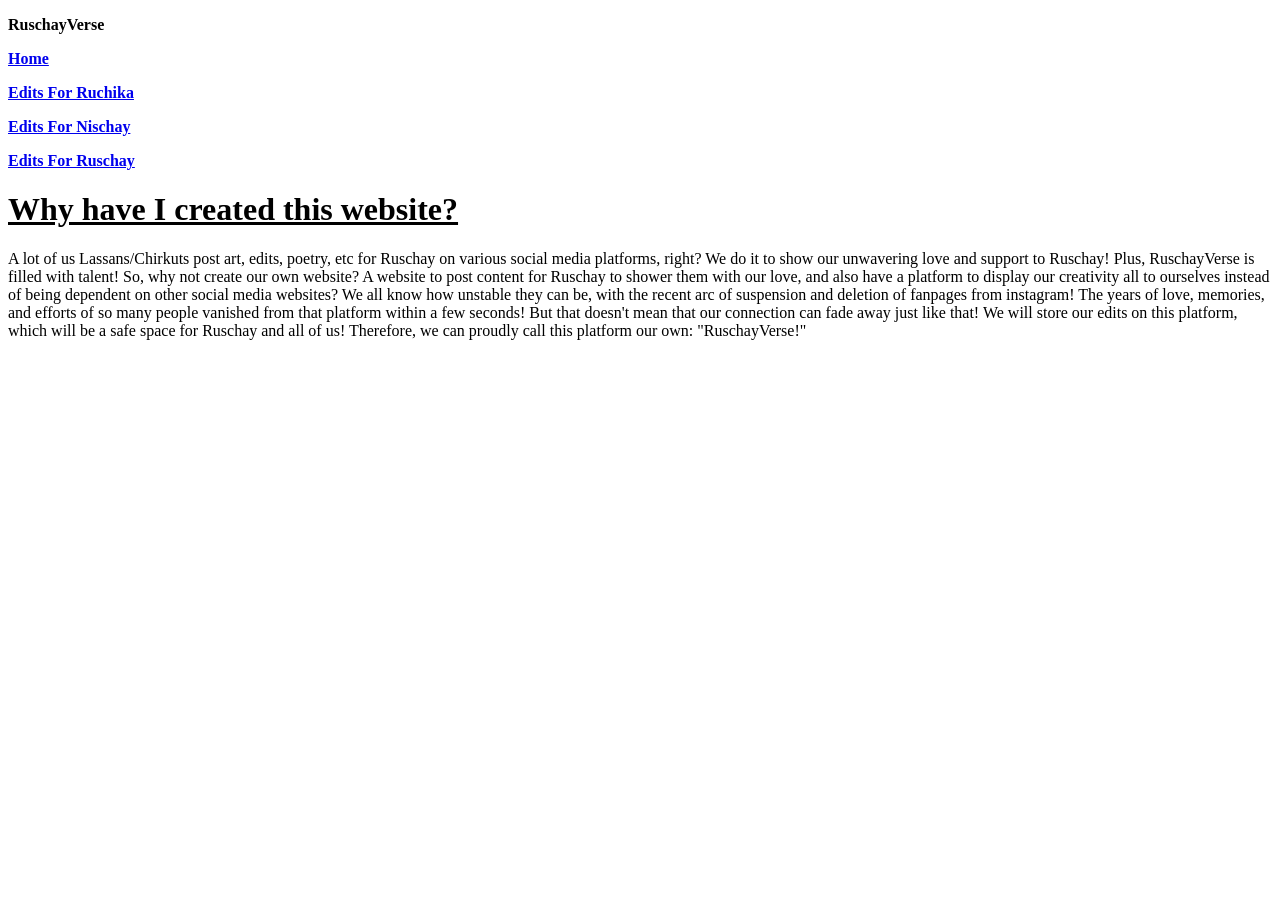
==== index.html @ 764787ec "Revise title and add introduction content Updated the website title and added a content section expl" ====
<!DOCTYPE html>
<html lang="en">

<head>
    <meta charset="UTF-8">
    <meta name="viewport" content="width=device-width, initial-scale=1.0">
    <title>RuschayVerse</title>
    <link rel="stylesheet" href="style.css">
</head>

<body>
    <div class="ruschay_corner"><p><b>RuschayVerse</b></p></div>

    <div class="menu">
        <a href="index"><p><b>Home</b></p></a>
        <a href="edits-for-ruchika"><p><b>Edits For Ruchika</b></p></a>
        <a href="edits-for-nischay"><p><b>Edits For Nischay</b></p></a>
        <a href="edits-for-ruschay"><p><b>Edits For Ruschay</b></p></a>
    </div>

    <div class="content">
        <div class="introduction">
            <p><h1><u>Why have I created this website?</u></h1></p>
            <p class="info">A lot of us Lassans/Chirkuts post art, edits, poetry, etc for
                Ruschay on various social media platforms, right? We do it to show our unwavering
                love and support to Ruschay! Plus, RuschayVerse is filled with talent! So, why not
                create our own website? A website to post content for Ruschay to shower them with
                our love, and also have a platform to display our creativity all to ourselves
                instead of being dependent on other social media websites? We all know how unstable
                they can be, with the recent arc of suspension and deletion of fanpages from
                instagram! The years of love, memories, and efforts of so many people vanished from
                that platform within a few seconds! But that doesn't mean that our connection can
                fade away just like that! We will store our edits on this platform, which will be a
                safe space for Ruschay and all of us! Therefore, we can proudly call this platform
                our own: "RuschayVerse!"
            </p>
        </div>
    </div>
</body>

</html>
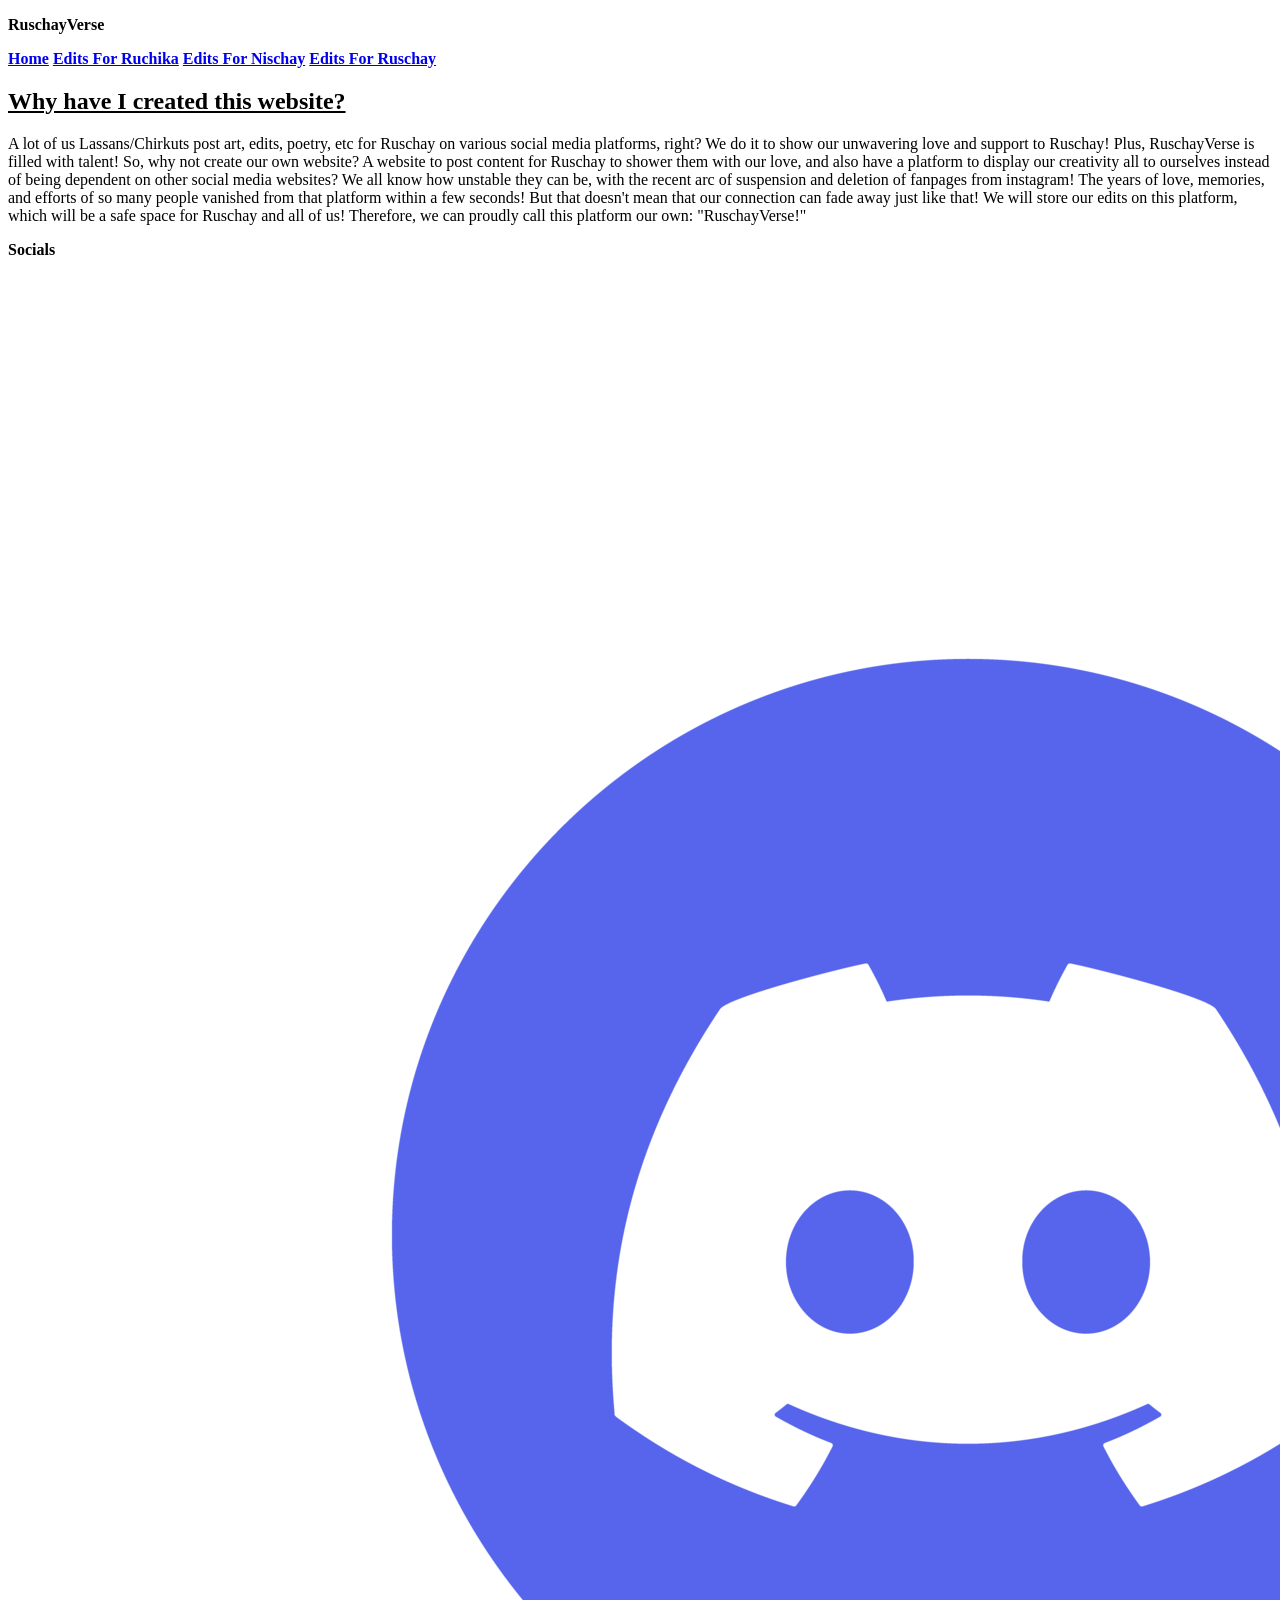
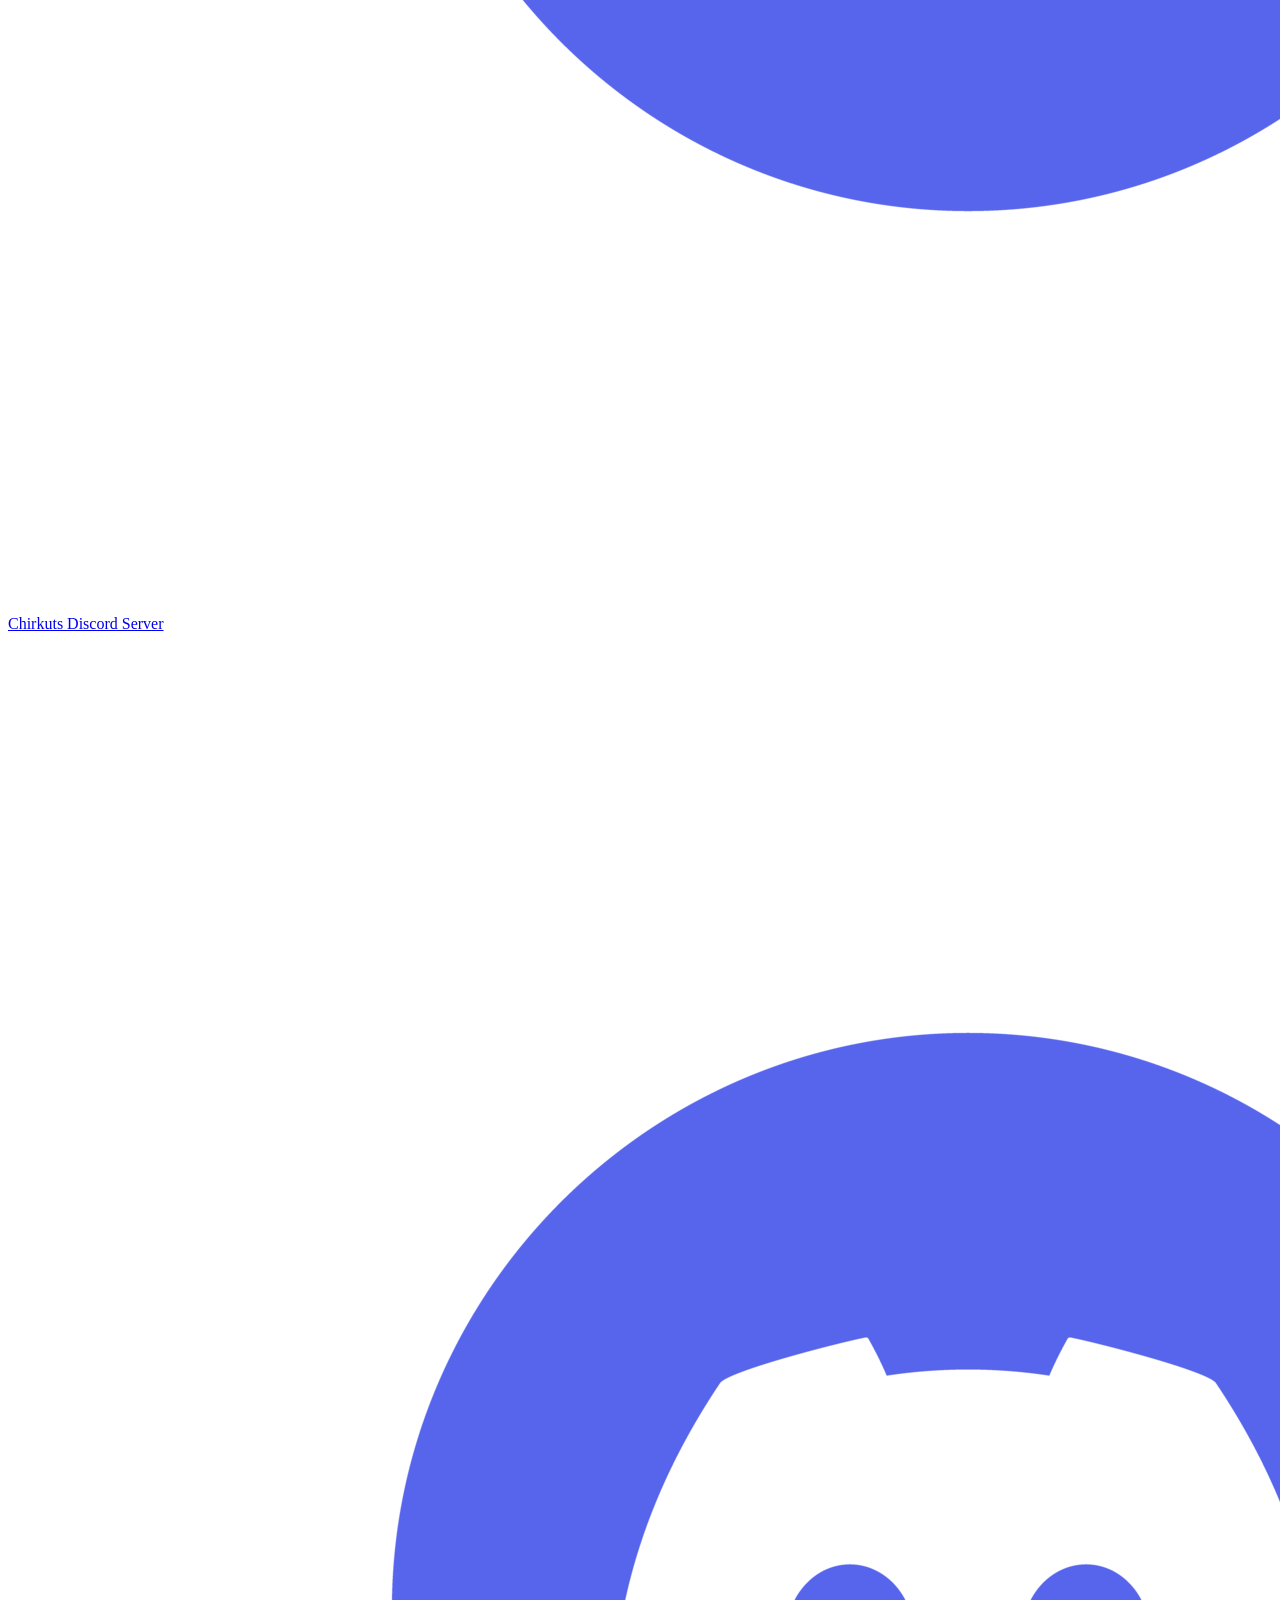
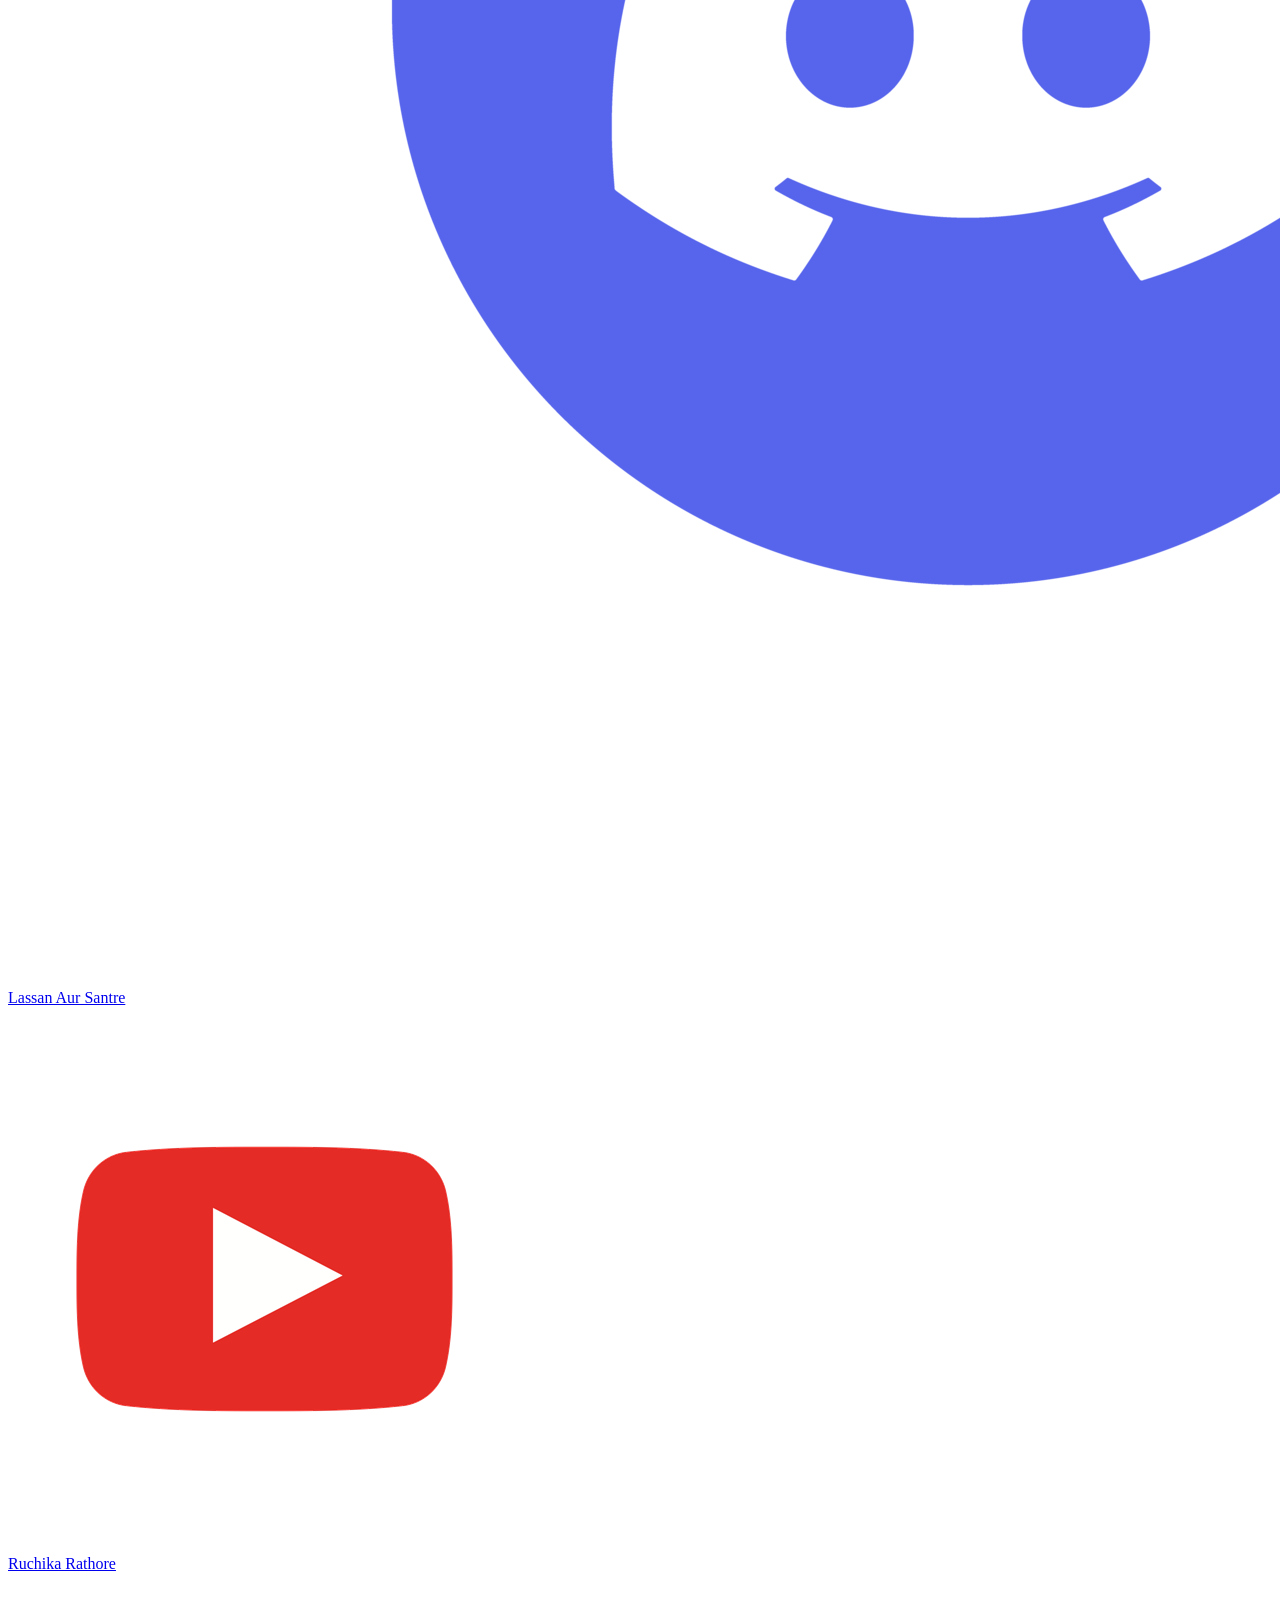
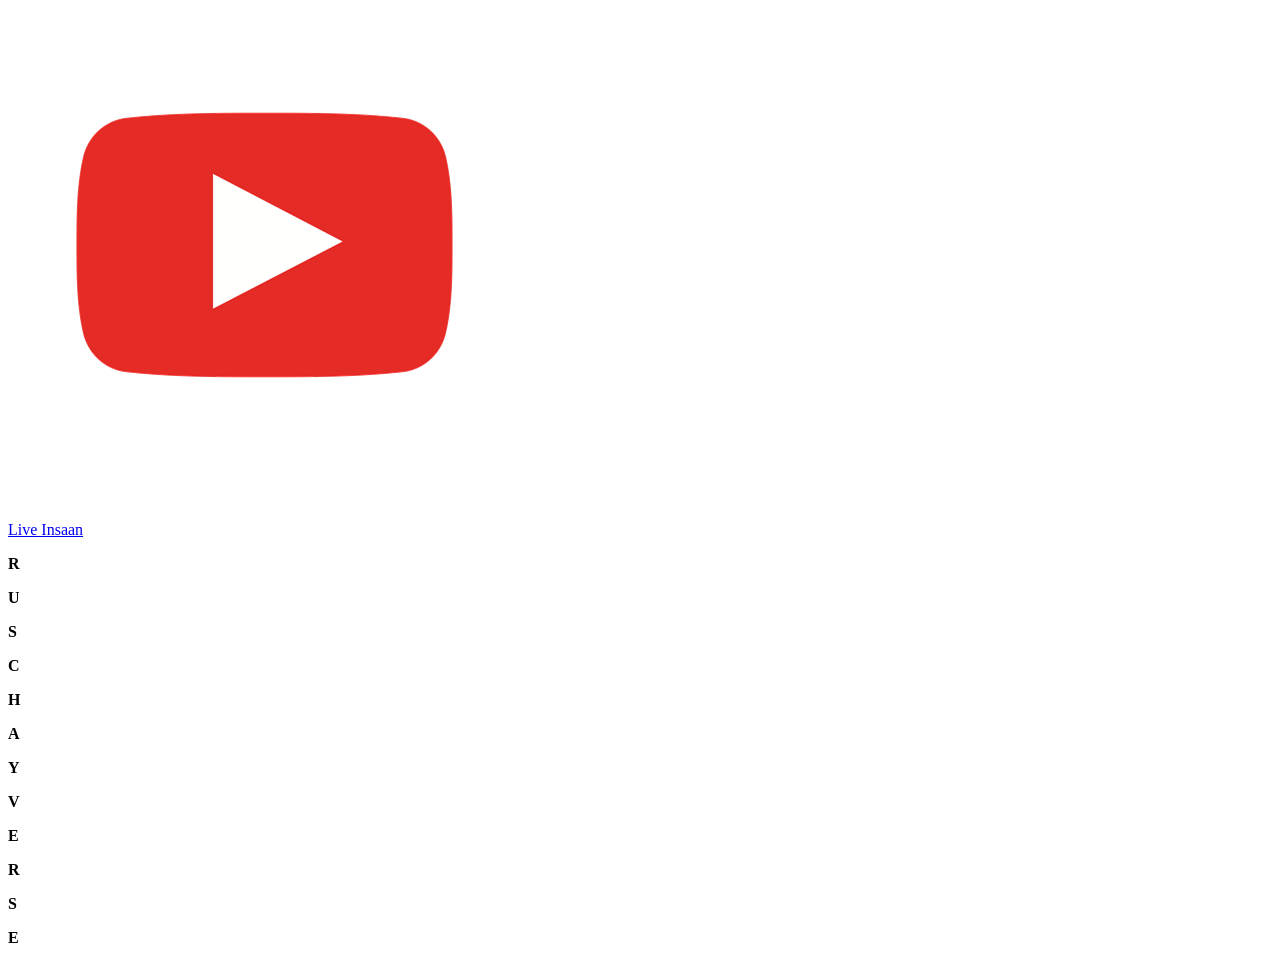
==== commit ee773770: "Enhance social media links in index.html Updated social media links and added anchor tags for Discor" ====
--- a/index.html
+++ b/index.html
@@ -12,15 +12,15 @@
     <div class="ruschay_corner"><p><b>RuschayVerse</b></p></div>
 
     <div class="menu">
-        <a href="index"><p><b>Home</b></p></a>
-        <a href="edits-for-ruchika"><p><b>Edits For Ruchika</b></p></a>
-        <a href="edits-for-nischay"><p><b>Edits For Nischay</b></p></a>
-        <a href="edits-for-ruschay"><p><b>Edits For Ruschay</b></p></a>
+        <a href="index"><b>Home</b></a>
+        <a href="edits-for-ruchika"><b>Edits For Ruchika</b></a>
+        <a href="edits-for-nischay"><b>Edits For Nischay</b></a>
+        <a href="edits-for-ruschay"><b>Edits For Ruschay</b></a>
     </div>
 
     <div class="content">
         <div class="introduction">
-            <p><h1><u>Why have I created this website?</u></h1></p>
+            <h2><u>Why have I created this website?</u></h2>
             <p class="info">A lot of us Lassans/Chirkuts post art, edits, poetry, etc for
                 Ruschay on various social media platforms, right? We do it to show our unwavering
                 love and support to Ruschay! Plus, RuschayVerse is filled with talent! So, why not
@@ -35,6 +35,46 @@
                 our own: "RuschayVerse!"
             </p>
         </div>
+
+        <div class="socials_heading">
+            <p><b>Socials</b></p>
+        </div>
+        <div class="socials">
+            <div class="harmony_server">
+                <img src = "Images/Discord Logo.png">
+                <a href = https://discord.gg/XjsWhYwhPY><p>Chirkuts Discord Server</p></a>
+            </div>
+
+            <div class="harmony_server2">
+                <img src = "Images/Discord Logo.png">
+                <a href = https://discord.gg/xJ8teycjNP><p>Lassan Aur Santre</p></a>
+            </div>
+
+            <div class="youtube_channel">
+                <img src = "Images/YouTube Logo.webp">
+                <a href = https://www.youtube.com/@RuchikaRathoreOfficial><p><p>Ruchika Rathore</p></p></a>
+            </div>
+
+            <div class="youtube_channel">
+                <img src = "Images/YouTube Logo.webp">
+                <a href = https://www.youtube.com/@liveinsaan><p>Live Insaan</p></a>
+            </div>
+        </div>
+    </div>
+
+    <div class="miniest_devices">
+        <p><b>R</b></p>
+        <p><b>U</b></p>
+        <p><b>S</b></p>
+        <p><b>C</b></p>
+        <p><b>H</b></p>
+        <p><b>A</b></p>
+        <p><b>Y</b></p>
+        <p><b>V</b></p>
+        <p><b>E</b></p>
+        <p><b>R</b></p>
+        <p><b>S</b></p>
+        <p><b>E</b></p>
     </div>
 </body>
 
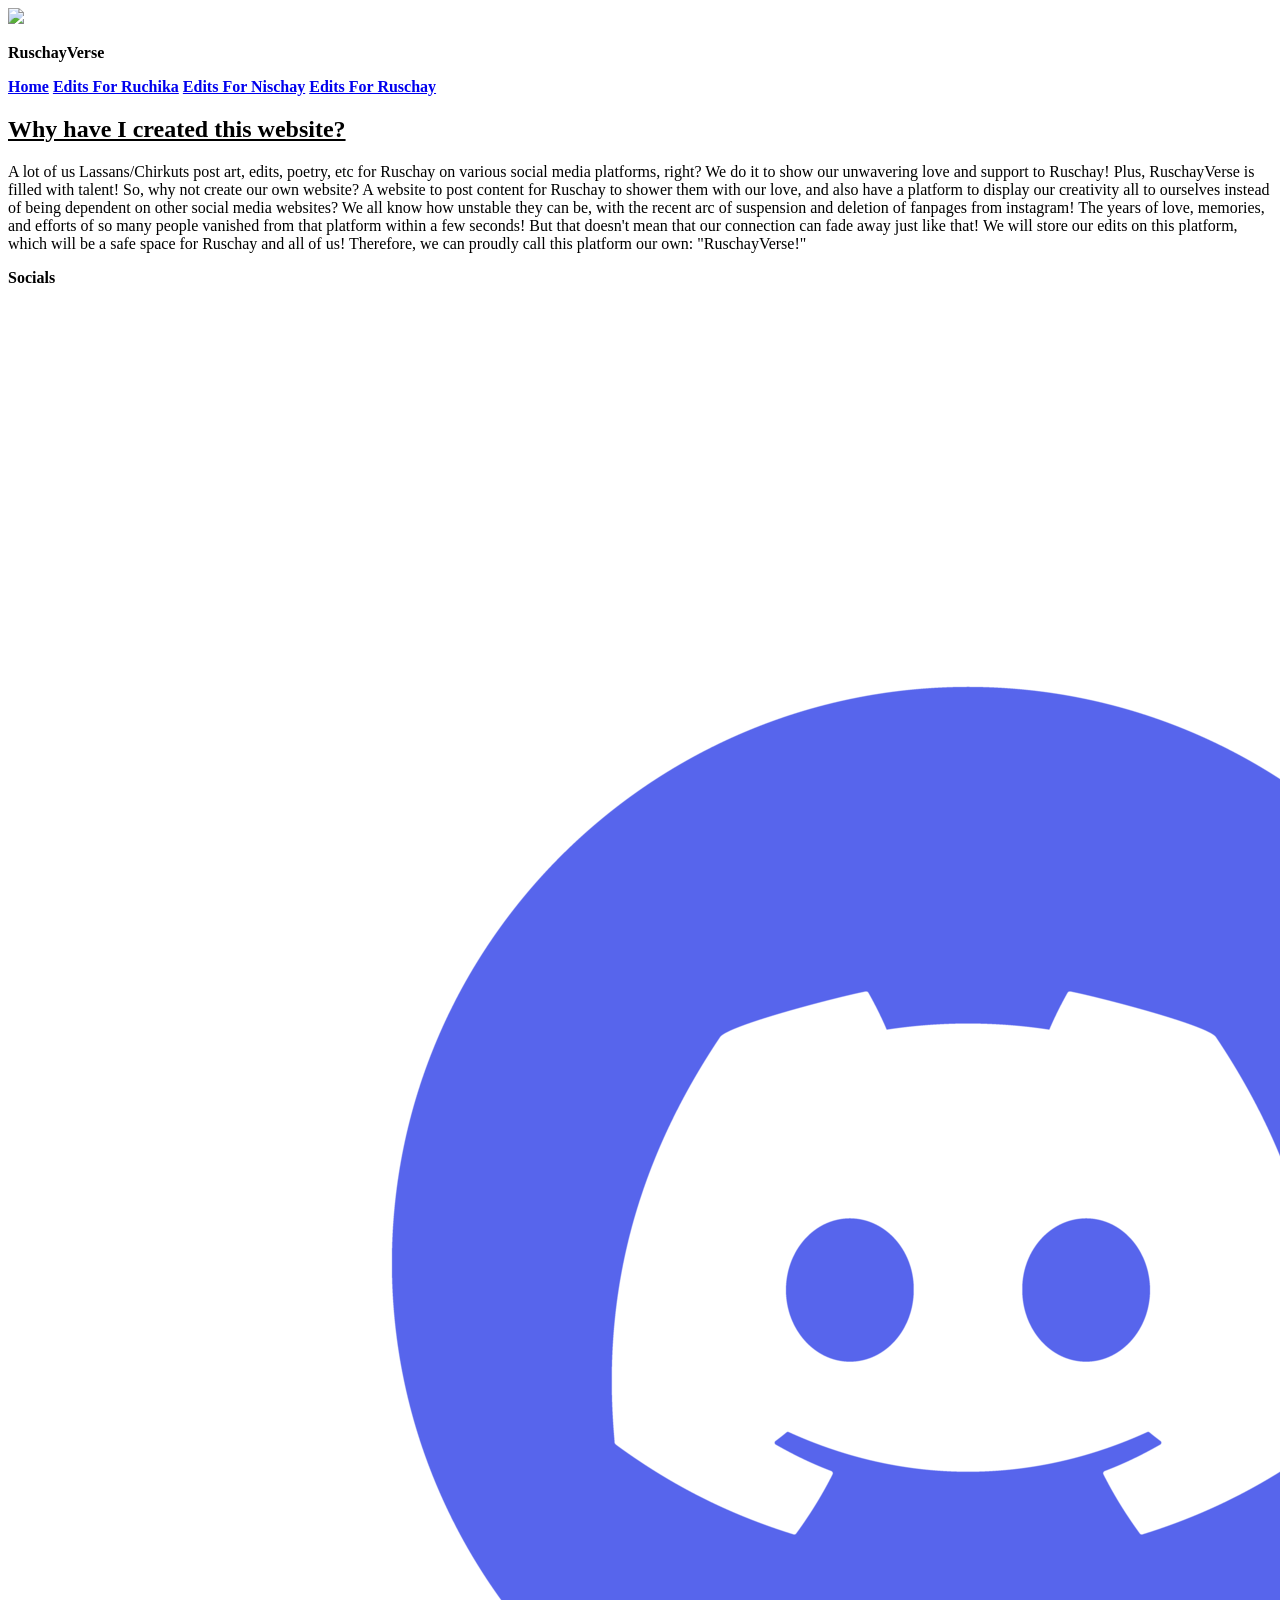
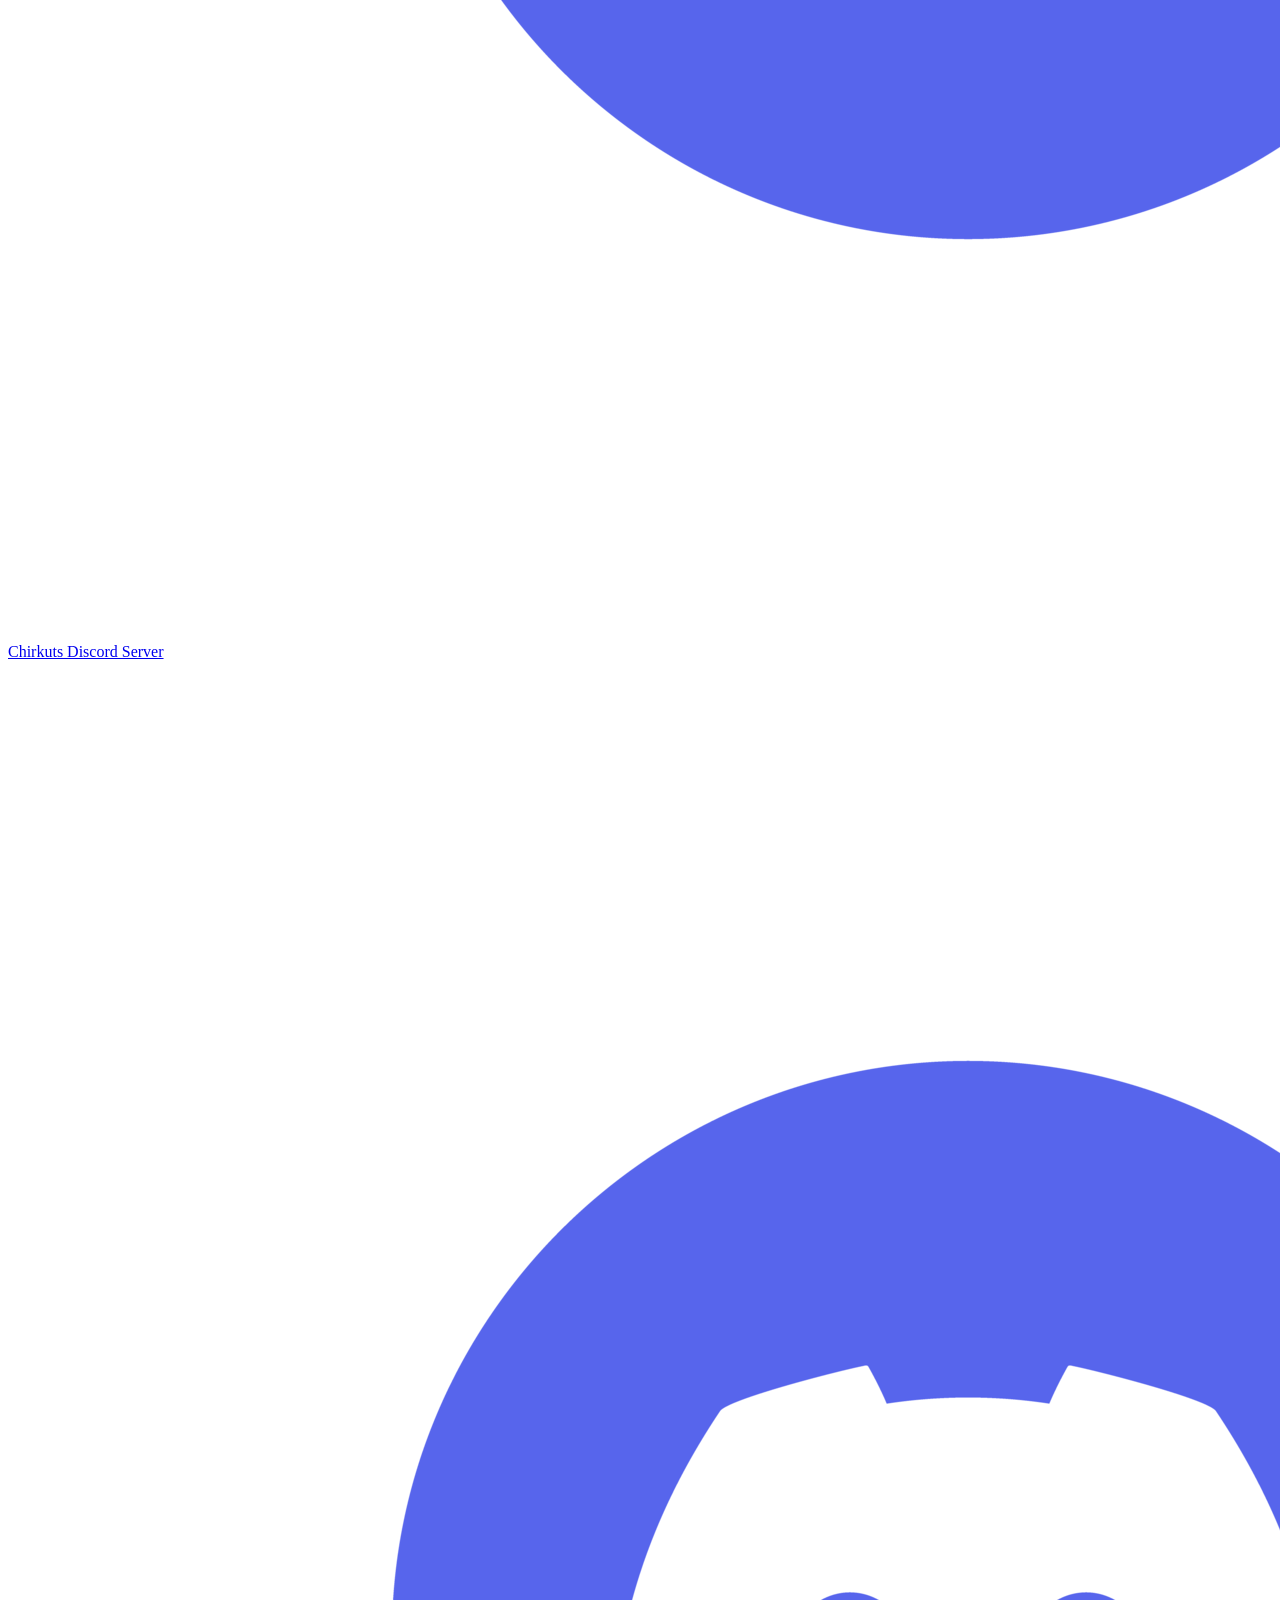
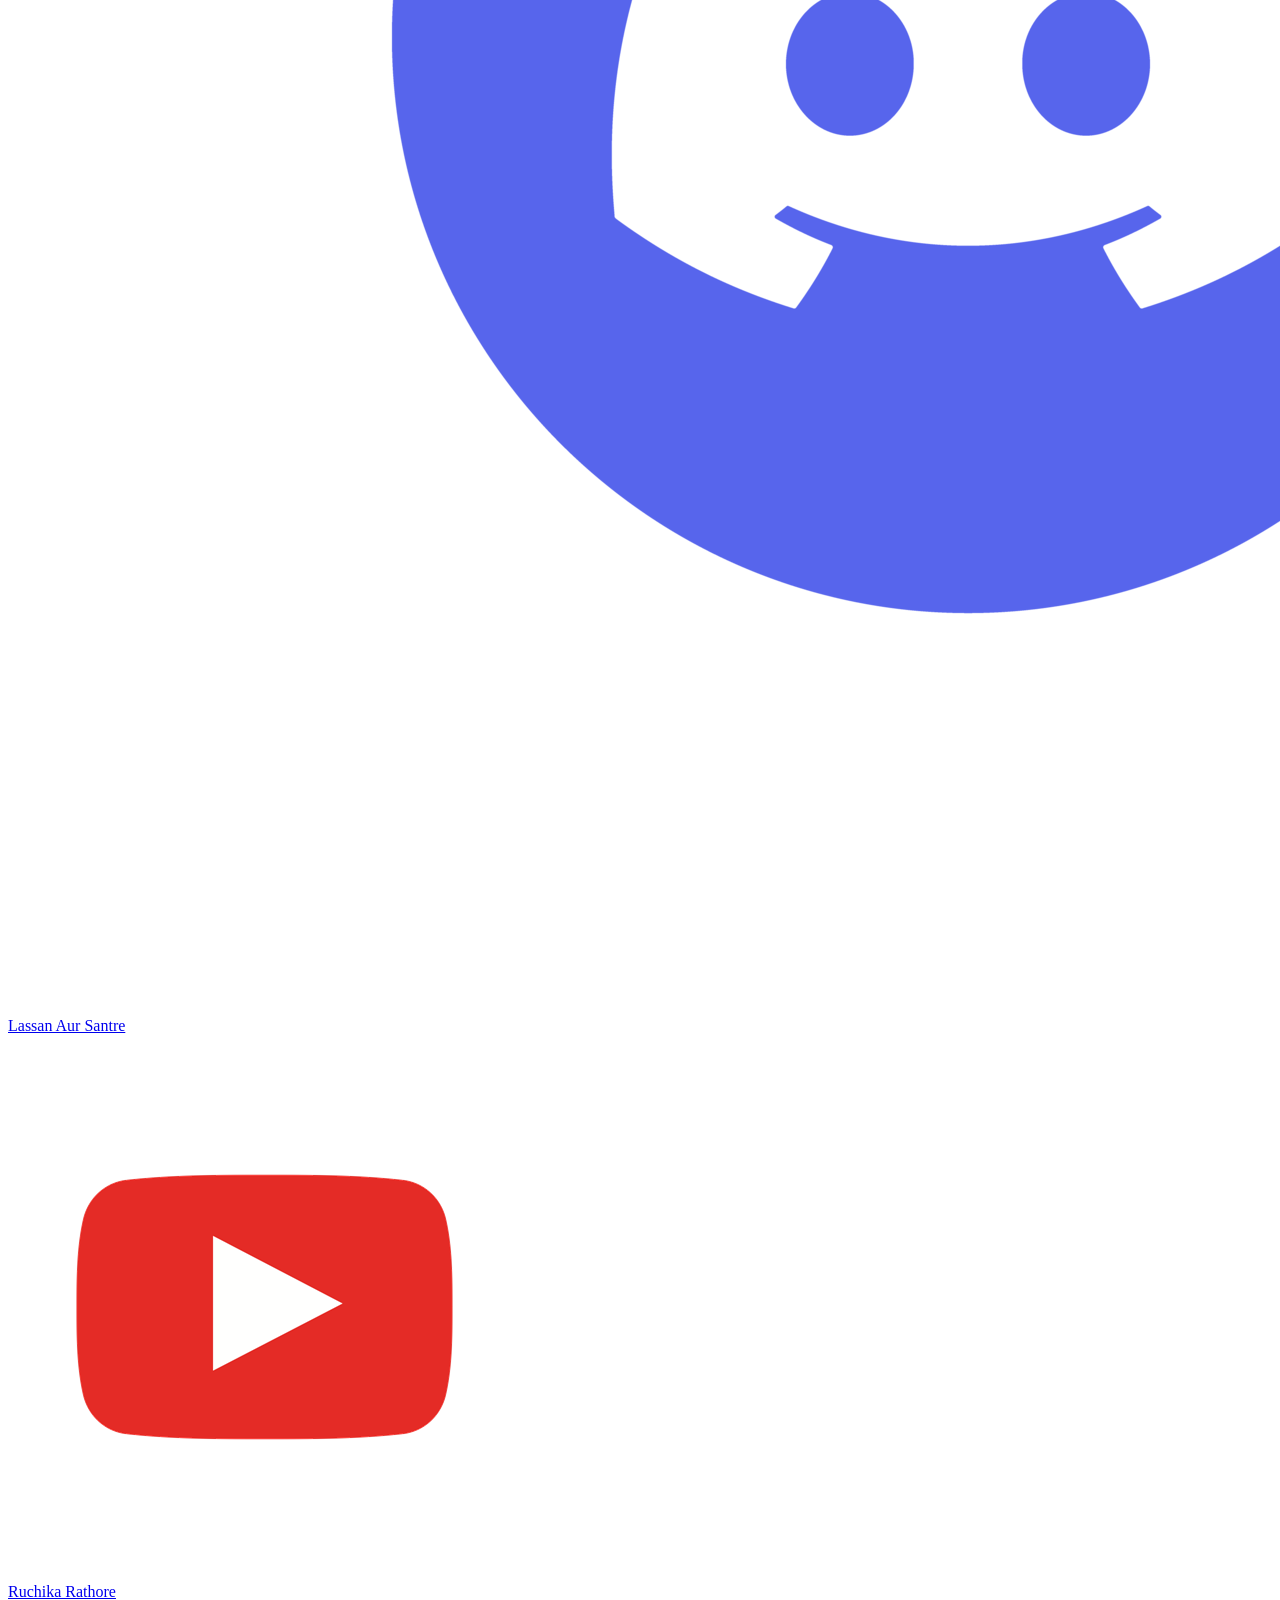
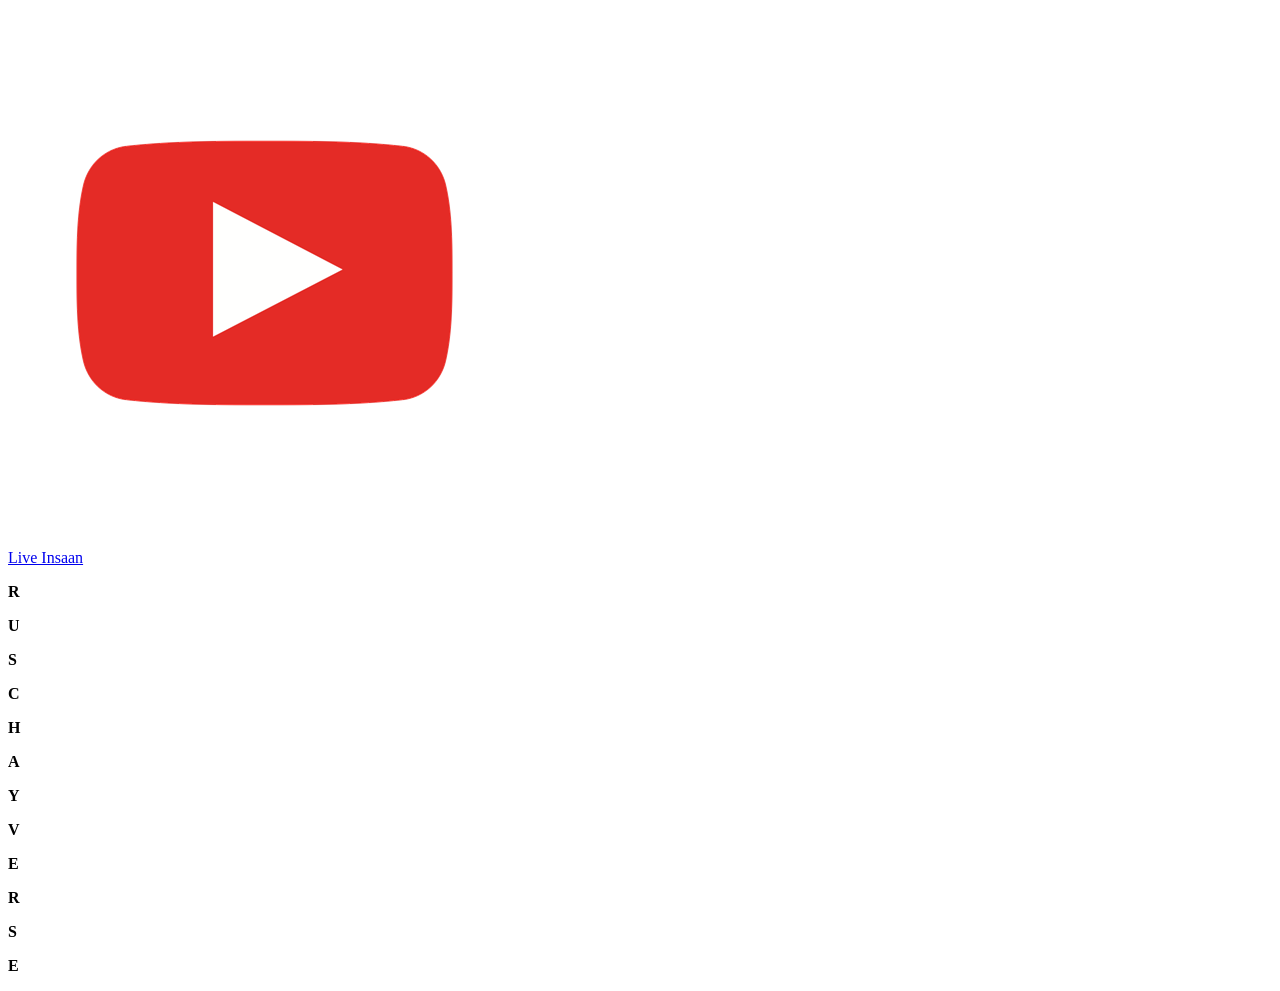
==== commit 72ccd07e: "Enhance index.html with script and interactive image Added a script tag for external JavaScript and " ====
--- a/index.html
+++ b/index.html
@@ -6,10 +6,15 @@
     <meta name="viewport" content="width=device-width, initial-scale=1.0">
     <title>RuschayVerse</title>
     <link rel="stylesheet" href="style.css">
+    <link rel="icon" href="/RuschayVerse/favicon.ico" type="image/x-icon">
+    <script src = "script.js"></script>
 </head>
 
 <body>
-    <div class="ruschay_corner"><p><b>RuschayVerse</b></p></div>
+    <div class="ruschay_corner">
+        <img src="Images/Click Lassan.png" class="click_lassan" id="lassan_click" onclick="changeImage()">
+        <p><b>RuschayVerse</b></p>
+    </div>
 
     <div class="menu">
         <a href="index"><b>Home</b></a>
